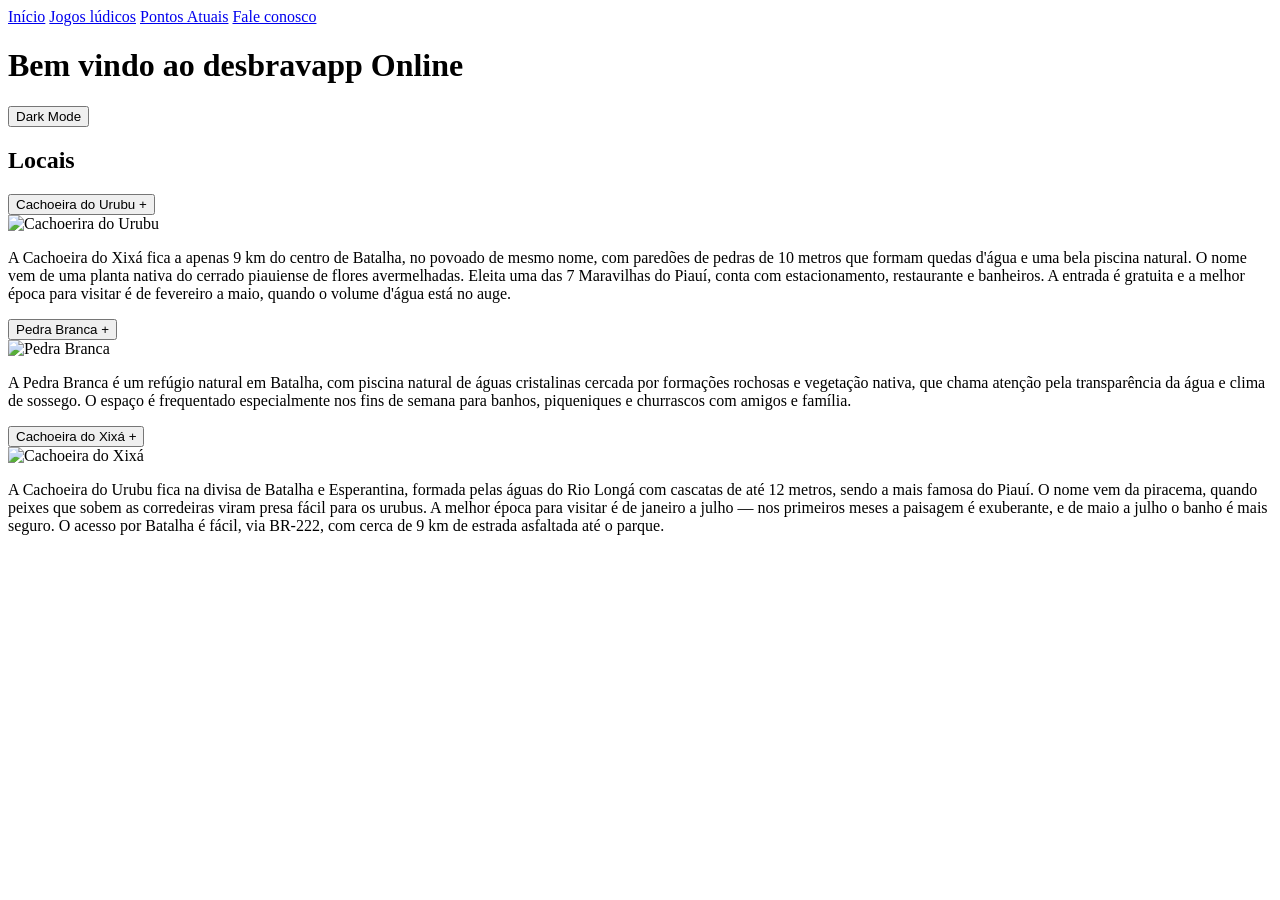
==== index.html @ 531b5672 "Add files via upload" ====
<!DOCTYPE html>
<html lang="en">
<head>
    <meta charset="UTF-8">
    <meta name="viewport" content="width=device-width, initial-scale=1.0">
    <title>Desbravapp Home</title>
    <link rel="stylesheet" href="Styles/base.css">
    <link rel="stylesheet" href="Styles/sidebar.css">
    <link rel="stylesheet" href="Styles/accordion.css">
</head>
<body>
    <div class="container">
        <aside class="sidebar">
            <nav class="nav-menu">
                <a class="nav-button active" href="Index.html">Início</a>
                <a class="nav-button" href="Jogos_Lúdicos.html">Jogos lúdicos</a>
                <a class="nav-button" href="Selo.html">Pontos Atuais</a>
                <a class="nav-button" href="contato.html">Fale conosco</a>
            </nav>
        </aside>
        <main class="main-content">
            <div class="main-header">
                <div>
                    <h1>Bem vindo ao desbravapp Online</h1>
                </div>
                <button id="theme-toggle" class="theme-toggle" type="button">Dark Mode</button>
            </div>
            <h2>Locais</h2>
            <div class="accordion-container">
                <div class="accordion-item">
                    <button class="accordion-header">
                        <span class="accordion-title">Cachoeira do Urubu</span>
                        <span class="accordion-icon">+</span>
                    </button>
                    <div class="accordion-content">
                        <div class="conteudo-local">
                    <img src="Img/urubu.jpg" alt="Cachoerira do Urubu"  width="600" height="300">
                    <p>A Cachoeira do Xixá fica a apenas 9 km do centro de Batalha, no povoado de mesmo nome, com paredões de pedras de 10 metros que formam quedas d'água e uma bela piscina natural. O nome vem de uma planta nativa do cerrado piauiense de flores avermelhadas. Eleita uma das 7 Maravilhas do Piauí, conta com estacionamento, restaurante e banheiros. A entrada é gratuita e a melhor época para visitar é de fevereiro a maio, quando o volume d'água está no auge.</p>
                        </div>
                    </div>
                </div>
                <div class="accordion-item">
                    <button class="accordion-header">
                        <span class="accordion-title">Pedra Branca</span>
                        <span class="accordion-icon">+</span>
                    </button>
                    <div class="accordion-content">
                         <div class="conteudo-local">
                        <img src="Img/Branca.webp" alt="Pedra Branca" width="600" height="300">
                        <p>A Pedra Branca é um refúgio natural em Batalha, com piscina natural de águas cristalinas cercada por formações rochosas e vegetação nativa, que chama atenção pela transparência da água e clima de sossego. O espaço é frequentado especialmente nos fins de semana para banhos, piqueniques e churrascos com amigos e família.</p>
                        </div>
                    </div>
                </div>
                <div class="accordion-item">
                    <button class="accordion-header">
                        <span class="accordion-title">Cachoeira do Xixá</span>
                        <span class="accordion-icon">+</span>
                    </button>
                    <div class="accordion-content">
                        <div class="conteudo-local">
                            <img src="Img/Xixá.jpeg" alt="Cachoeira do Xixá" width="600" height="300">
                            <p>A Cachoeira do Urubu fica na divisa de Batalha e Esperantina, formada pelas águas do Rio Longá com cascatas de até 12 metros, sendo a mais famosa do Piauí. O nome vem da piracema, quando peixes que sobem as corredeiras viram presa fácil para os urubus. A melhor época para visitar é de janeiro a julho — nos primeiros meses a paisagem é exuberante, e de maio a julho o banho é mais seguro. O acesso por Batalha é fácil, via BR-222, com cerca de 9 km de estrada asfaltada até o parque.</p>
                        </div>
                    </div>
                </div>
            </div>
        </main>

        <script>
            document.querySelectorAll('.accordion-header').forEach(button => {
                button.addEventListener('click', () => {
                    const item = button.parentElement;
                    const isActive = item.classList.contains('active');
                    
                    document.querySelectorAll('.accordion-item').forEach(i => i.classList.remove('active'));
                    
                    if (!isActive) {
                        item.classList.add('active');
                    }
                });
            });

            const themeToggle = document.getElementById('theme-toggle');
            const pageBody = document.body;
            themeToggle.addEventListener('click', () => {
                const isDark = pageBody.classList.toggle('dark-mode');
                themeToggle.textContent = isDark ? 'Light Mode' : 'Dark Mode';
            });
        </script>
    </div>

</body>
</html>
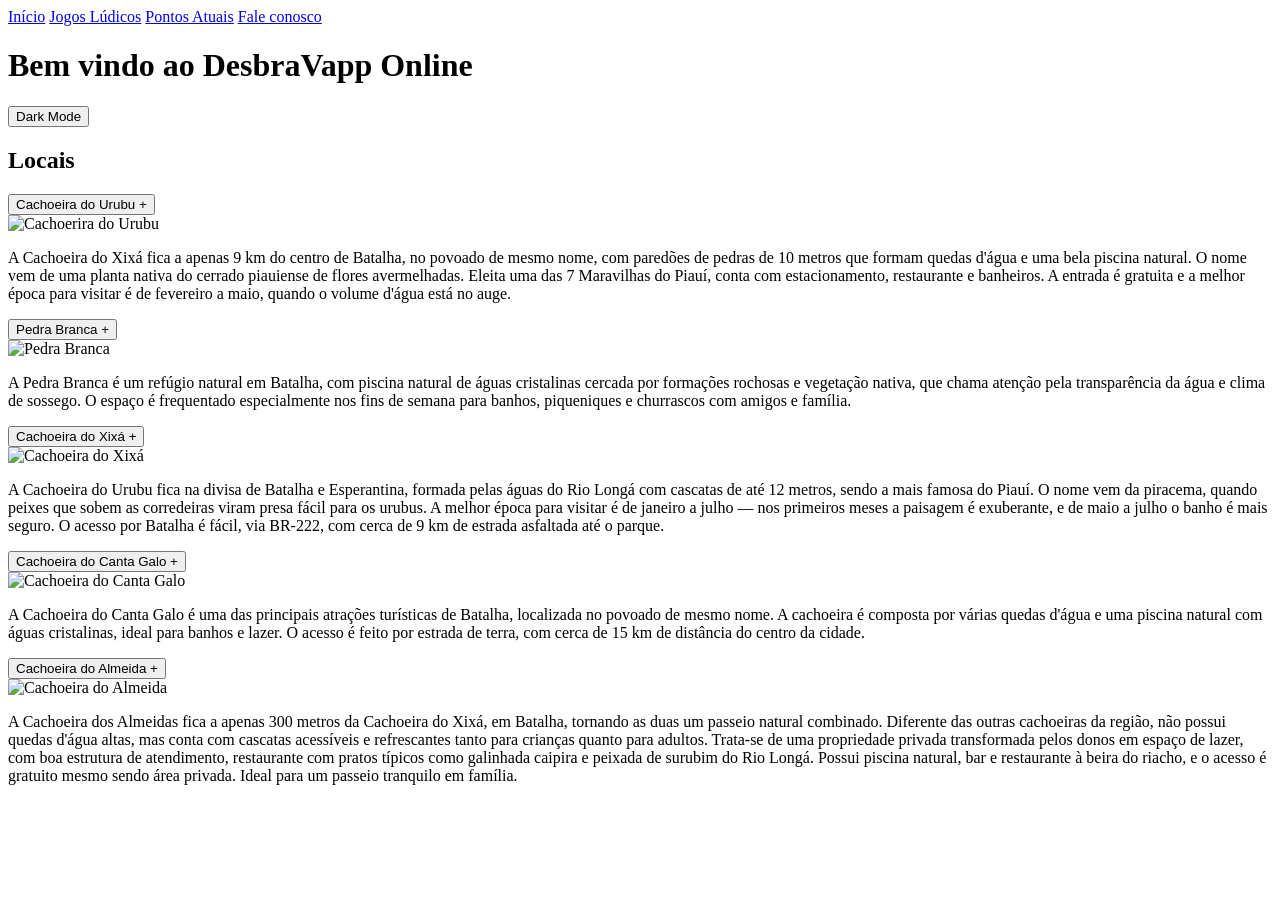
==== commit e1f59391: "Add files via upload" ====
--- a/index.html
+++ b/index.html
@@ -13,7 +13,7 @@
         <aside class="sidebar">
             <nav class="nav-menu">
                 <a class="nav-button active" href="Index.html">Início</a>
-                <a class="nav-button" href="Jogos_Lúdicos.html">Jogos lúdicos</a>
+                <a class="nav-button" href="Jogos_Lúdicos.html">Jogos Lúdicos</a>
                 <a class="nav-button" href="Selo.html">Pontos Atuais</a>
                 <a class="nav-button" href="contato.html">Fale conosco</a>
             </nav>
@@ -21,7 +21,7 @@
         <main class="main-content">
             <div class="main-header">
                 <div>
-                    <h1>Bem vindo ao desbravapp Online</h1>
+                    <h1>Bem vindo ao DesbraVapp Online</h1>
                 </div>
                 <button id="theme-toggle" class="theme-toggle" type="button">Dark Mode</button>
             </div>
@@ -63,6 +63,30 @@
                         </div>
                     </div>
                 </div>
+                <div class="accordion-item">
+                    <button class="accordion-header">
+                        <span class="accordion-title">Cachoeira do Canta Galo</span>
+                        <span class="accordion-icon">+</span>
+                    </button>
+                    <div class="accordion-content">
+                        <div class="conteudo-local">
+                            <img src="Img/Galo.jpg" alt="Cachoeira do Canta Galo" width="600" height="300">
+                            <p>A Cachoeira do Canta Galo é uma das principais atrações turísticas de Batalha, localizada no povoado de mesmo nome. A cachoeira é composta por várias quedas d'água e uma piscina natural com águas cristalinas, ideal para banhos e lazer. O acesso é feito por estrada de terra, com cerca de 15 km de distância do centro da cidade.</p>
+                        </div>
+                    </div>
+                </div>
+                <div class="accordion-item">
+                    <button class="accordion-header">
+                        <span class="accordion-title">Cachoeira do Almeida</span>
+                        <span class="accordion-icon">+</span>
+                    </button>
+                    <div class="accordion-content">
+                        <div class="conteudo-local">
+                            <img src="Img/Almeida.jpeg" alt="Cachoeira do Almeida" width="600" height="300">
+                           <p> A Cachoeira dos Almeidas fica a apenas 300 metros da Cachoeira do Xixá, em Batalha, tornando as duas um passeio natural combinado. Diferente das outras cachoeiras da região, não possui quedas d'água altas, mas conta com cascatas acessíveis e refrescantes tanto para crianças quanto para adultos. Trata-se de uma propriedade privada transformada pelos donos em espaço de lazer, com boa estrutura de atendimento, restaurante com pratos típicos como galinhada caipira e peixada de surubim do Rio Longá. Possui piscina natural, bar e restaurante à beira do riacho, e o acesso é gratuito mesmo sendo área privada. Ideal para um passeio tranquilo em família.</p>
+                        </div>
+                    </div>
+                </div>
             </div>
         </main>
 
@@ -80,15 +104,9 @@
                 });
             });
 
-            const themeToggle = document.getElementById('theme-toggle');
-            const pageBody = document.body;
-            themeToggle.addEventListener('click', () => {
-                const isDark = pageBody.classList.toggle('dark-mode');
-                themeToggle.textContent = isDark ? 'Light Mode' : 'Dark Mode';
-            });
         </script>
     </div>
-
+    <script src="tema.js"></script>
 </body>
 </html>
 
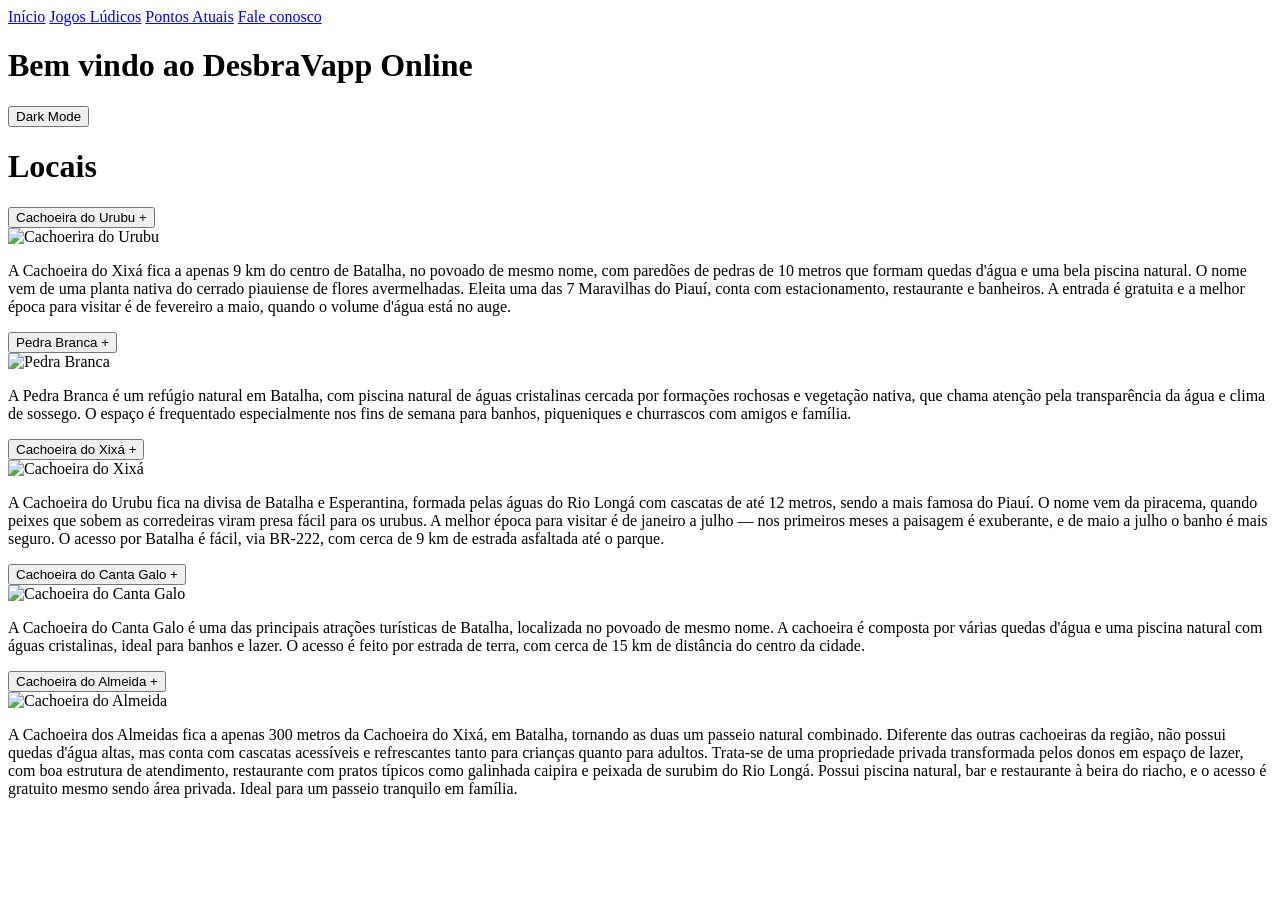
==== commit 0b9feda2: "Add files via upload Alterei cores do site e de fontes, adicionei Dark Mode em todas as abas e troqu" ====
--- a/index.html
+++ b/index.html
@@ -25,7 +25,7 @@
                 </div>
                 <button id="theme-toggle" class="theme-toggle" type="button">Dark Mode</button>
             </div>
-            <h2>Locais</h2>
+            <h1>Locais</h1>
             <div class="accordion-container">
                 <div class="accordion-item">
                     <button class="accordion-header">
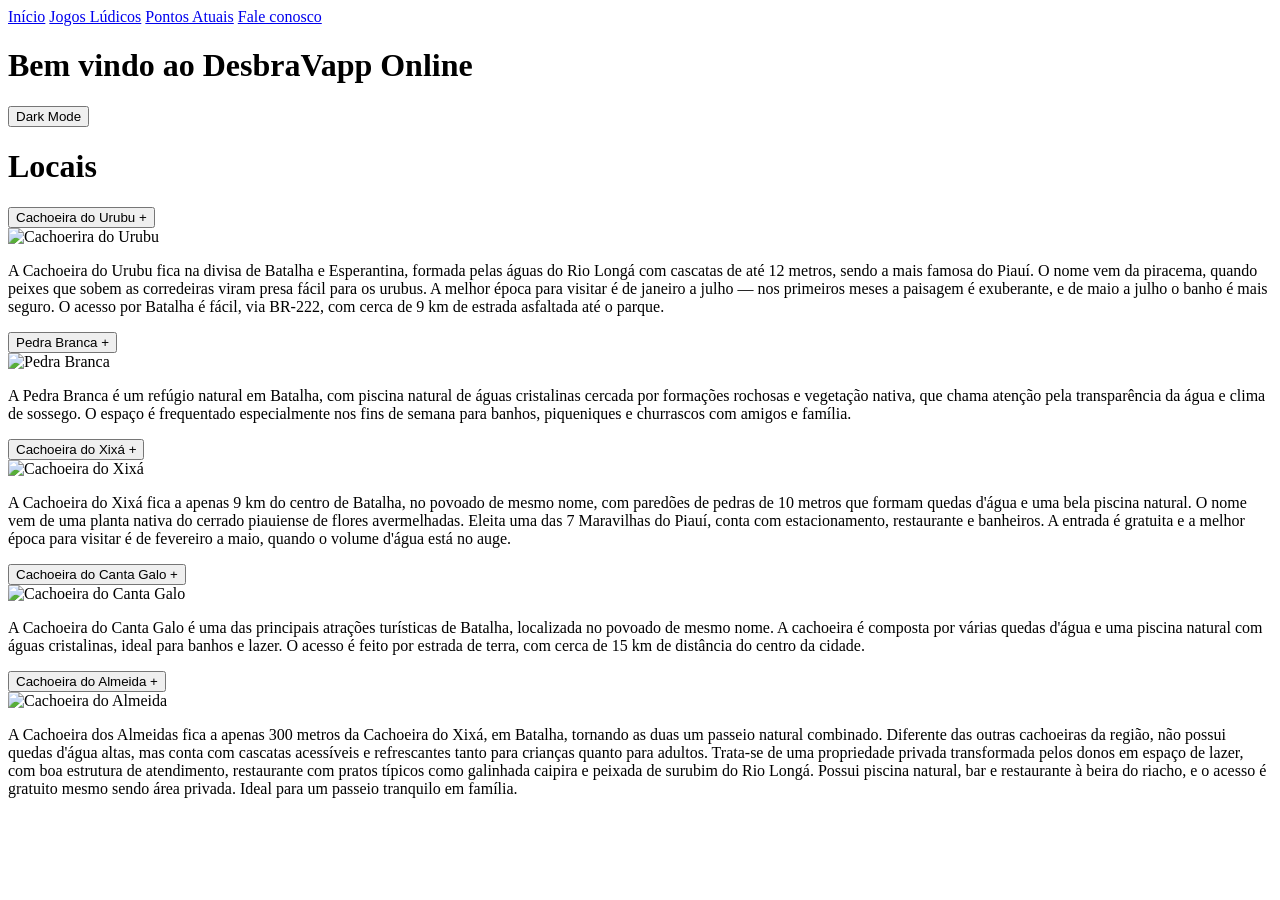
==== commit 35351328: "Add files via upload" ====
--- a/index.html
+++ b/index.html
@@ -35,7 +35,7 @@
                     <div class="accordion-content">
                         <div class="conteudo-local">
                     <img src="Img/urubu.jpg" alt="Cachoerira do Urubu"  width="600" height="300">
-                    <p>A Cachoeira do Xixá fica a apenas 9 km do centro de Batalha, no povoado de mesmo nome, com paredões de pedras de 10 metros que formam quedas d'água e uma bela piscina natural. O nome vem de uma planta nativa do cerrado piauiense de flores avermelhadas. Eleita uma das 7 Maravilhas do Piauí, conta com estacionamento, restaurante e banheiros. A entrada é gratuita e a melhor época para visitar é de fevereiro a maio, quando o volume d'água está no auge.</p>
+                    <p>A Cachoeira do Urubu fica na divisa de Batalha e Esperantina, formada pelas águas do Rio Longá com cascatas de até 12 metros, sendo a mais famosa do Piauí. O nome vem da piracema, quando peixes que sobem as corredeiras viram presa fácil para os urubus. A melhor época para visitar é de janeiro a julho — nos primeiros meses a paisagem é exuberante, e de maio a julho o banho é mais seguro. O acesso por Batalha é fácil, via BR-222, com cerca de 9 km de estrada asfaltada até o parque.</p>
                         </div>
                     </div>
                 </div>
@@ -59,7 +59,7 @@
                     <div class="accordion-content">
                         <div class="conteudo-local">
                             <img src="Img/Xixá.jpeg" alt="Cachoeira do Xixá" width="600" height="300">
-                            <p>A Cachoeira do Urubu fica na divisa de Batalha e Esperantina, formada pelas águas do Rio Longá com cascatas de até 12 metros, sendo a mais famosa do Piauí. O nome vem da piracema, quando peixes que sobem as corredeiras viram presa fácil para os urubus. A melhor época para visitar é de janeiro a julho — nos primeiros meses a paisagem é exuberante, e de maio a julho o banho é mais seguro. O acesso por Batalha é fácil, via BR-222, com cerca de 9 km de estrada asfaltada até o parque.</p>
+                            <p> A Cachoeira do Xixá fica a apenas 9 km do centro de Batalha, no povoado de mesmo nome, com paredões de pedras de 10 metros que formam quedas d'água e uma bela piscina natural. O nome vem de uma planta nativa do cerrado piauiense de flores avermelhadas. Eleita uma das 7 Maravilhas do Piauí, conta com estacionamento, restaurante e banheiros. A entrada é gratuita e a melhor época para visitar é de fevereiro a maio, quando o volume d'água está no auge.</p>
                         </div>
                     </div>
                 </div>
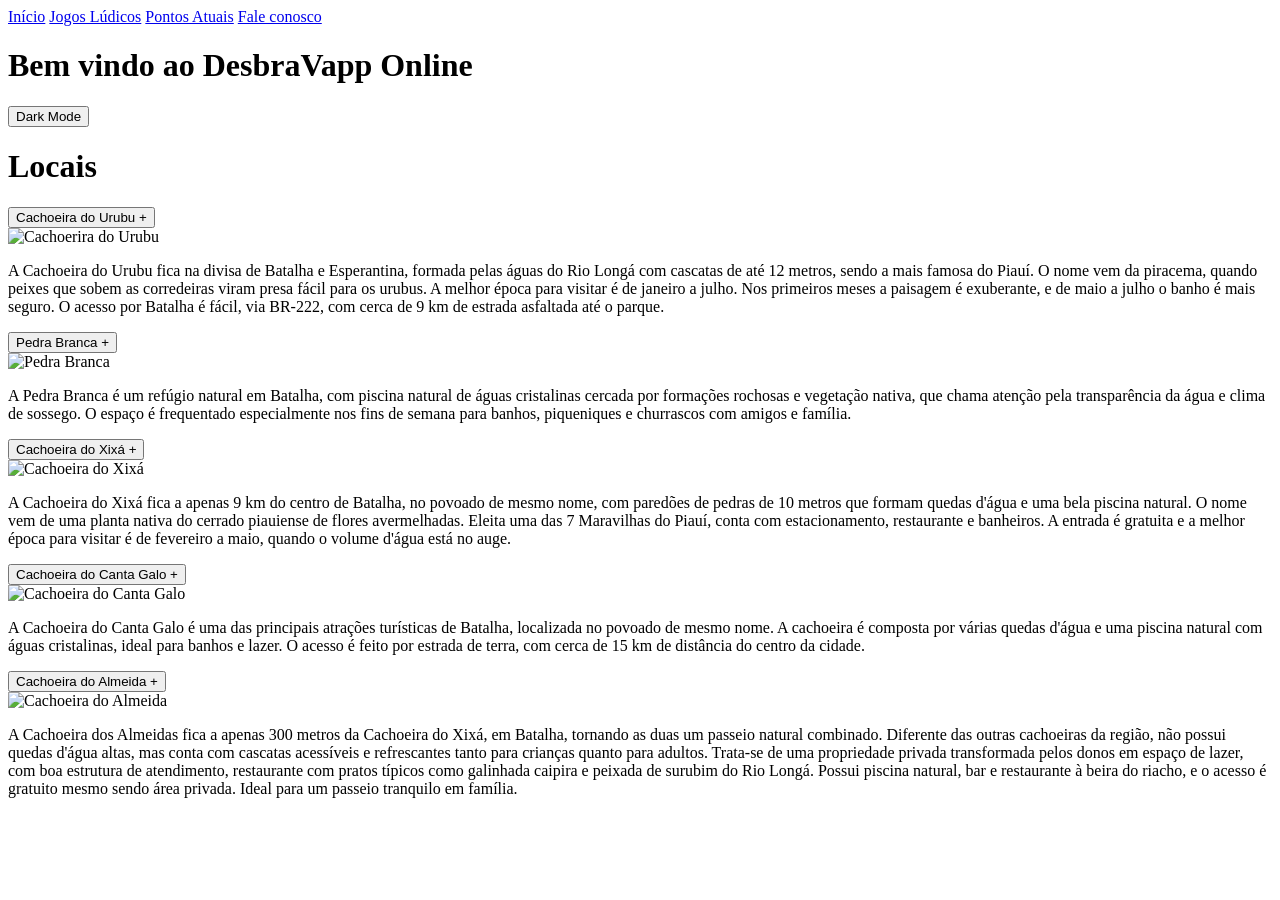
==== commit 1247b7ee: "Add files via upload Adicionei à aba "Jogos Lúcidos" o jogo de quizz, adicionei a imagem "Xixá" que " ====
--- a/index.html
+++ b/index.html
@@ -35,7 +35,7 @@
                     <div class="accordion-content">
                         <div class="conteudo-local">
                     <img src="Img/urubu.jpg" alt="Cachoerira do Urubu"  width="600" height="300">
-                    <p>A Cachoeira do Urubu fica na divisa de Batalha e Esperantina, formada pelas águas do Rio Longá com cascatas de até 12 metros, sendo a mais famosa do Piauí. O nome vem da piracema, quando peixes que sobem as corredeiras viram presa fácil para os urubus. A melhor época para visitar é de janeiro a julho — nos primeiros meses a paisagem é exuberante, e de maio a julho o banho é mais seguro. O acesso por Batalha é fácil, via BR-222, com cerca de 9 km de estrada asfaltada até o parque.</p>
+                    <p>A Cachoeira do Urubu fica na divisa de Batalha e Esperantina, formada pelas águas do Rio Longá com cascatas de até 12 metros, sendo a mais famosa do Piauí. O nome vem da piracema, quando peixes que sobem as corredeiras viram presa fácil para os urubus. A melhor época para visitar é de janeiro a julho. Nos primeiros meses a paisagem é exuberante, e de maio a julho o banho é mais seguro. O acesso por Batalha é fácil, via BR-222, com cerca de 9 km de estrada asfaltada até o parque.</p>
                         </div>
                     </div>
                 </div>
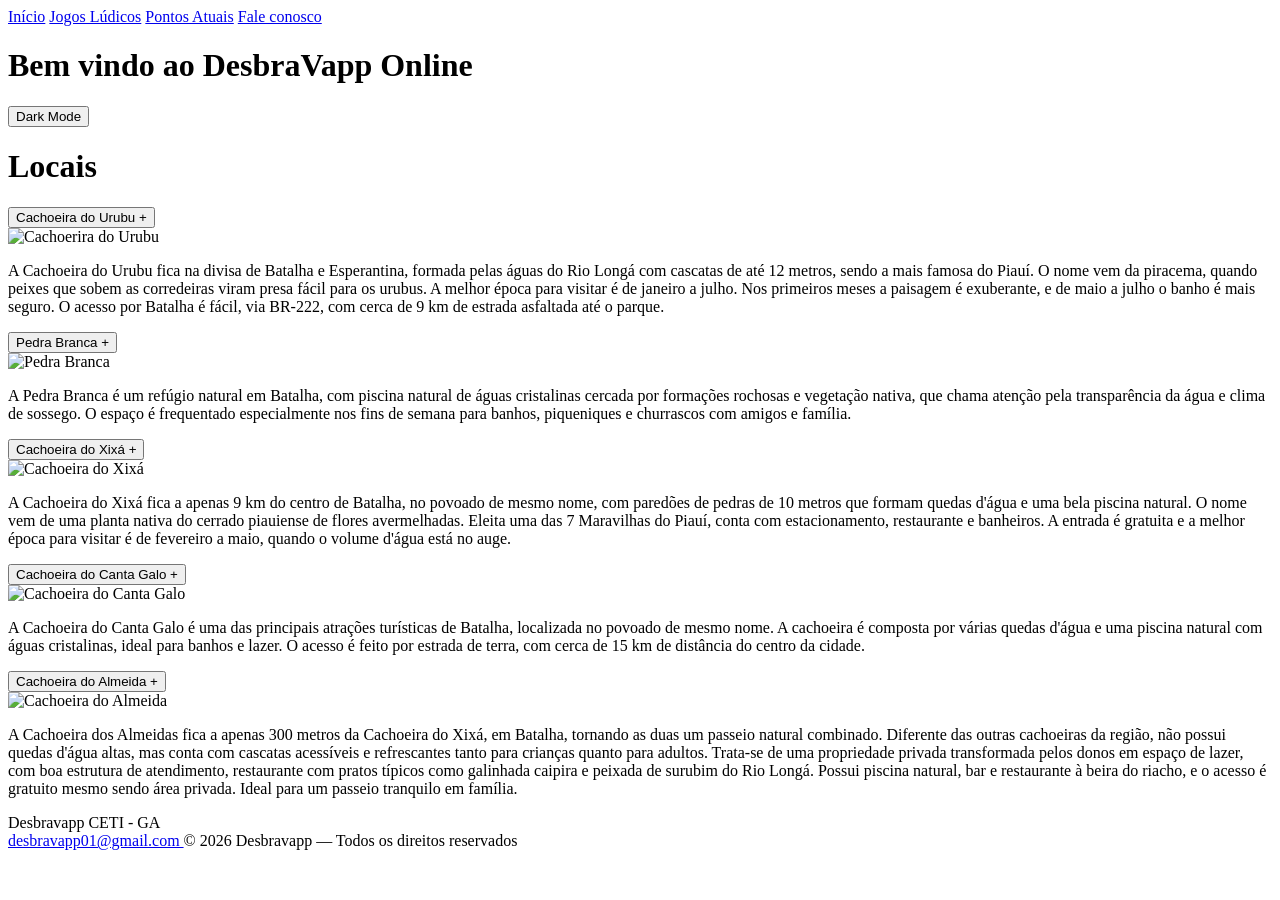
==== commit 6ae8a316: "Add files via upload" ====
--- a/index.html
+++ b/index.html
@@ -7,7 +7,13 @@
     <link rel="stylesheet" href="Styles/base.css">
     <link rel="stylesheet" href="Styles/sidebar.css">
     <link rel="stylesheet" href="Styles/accordion.css">
+    <link rel="stylesheet" href="Styles/footer.css">
 </head>
+
+
+<script>
+  document.getElementById('footer-year').textContent = new Date().getFullYear();
+</script>
 <body>
     <div class="container">
         <aside class="sidebar">
@@ -16,6 +22,7 @@
                 <a class="nav-button" href="Jogos_Lúdicos.html">Jogos Lúdicos</a>
                 <a class="nav-button" href="Selo.html">Pontos Atuais</a>
                 <a class="nav-button" href="contato.html">Fale conosco</a>
+            
             </nav>
         </aside>
         <main class="main-content">
@@ -106,6 +113,25 @@
 
         </script>
     </div>
+    <footer class="site-footer">
+  <div class="footer-content">
+    <div class="footer-brand">
+      <span class="footer-logo">Desbravapp</span>
+      <span class="footer-school">CETI - GA</span>
+    </div>
+    <div class="footer-divider"></div>
+    <div class="footer-info">
+      <a href="mailto:desbravapp01@gmail.com" class="footer-email">
+    desbravapp01@gmail.com
+      </a>
+      <span class="footer-copy">© <span id="footer-year"></span> Desbravapp — Todos os direitos reservados</span>
+    </div>
+  </div>
+</footer>   
+<script>
+        document.getElementById('footer-year').textContent = new Date().getFullYear();
+    </script>
+    
     <script src="tema.js"></script>
 </body>
 </html>
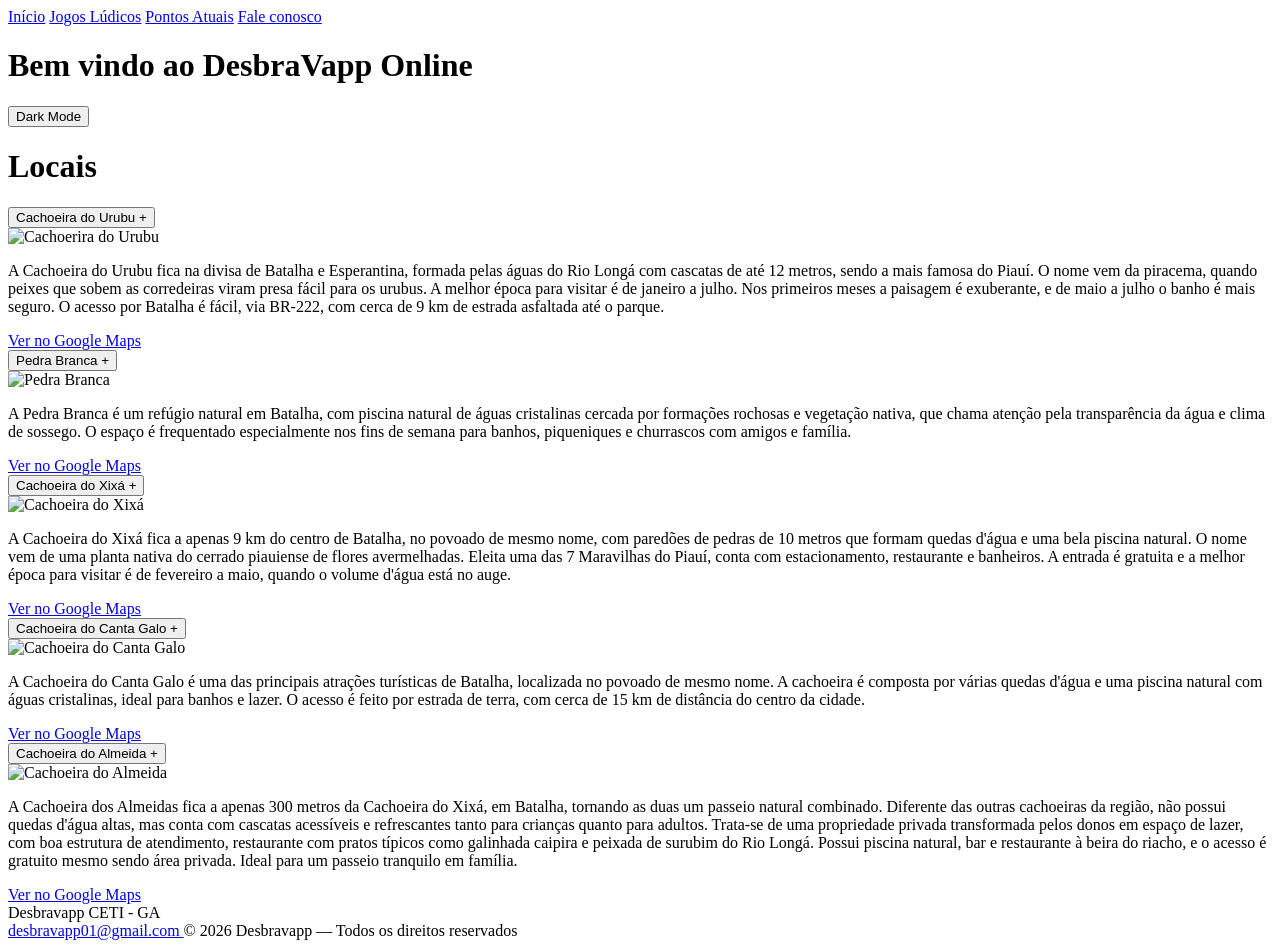
==== commit 3bfa2181: "Adicionei o botão de enviar para o google maps" ====
--- a/index.html
+++ b/index.html
@@ -43,6 +43,7 @@
                         <div class="conteudo-local">
                     <img src="Img/urubu.jpg" alt="Cachoerira do Urubu"  width="600" height="300">
                     <p>A Cachoeira do Urubu fica na divisa de Batalha e Esperantina, formada pelas águas do Rio Longá com cascatas de até 12 metros, sendo a mais famosa do Piauí. O nome vem da piracema, quando peixes que sobem as corredeiras viram presa fácil para os urubus. A melhor época para visitar é de janeiro a julho. Nos primeiros meses a paisagem é exuberante, e de maio a julho o banho é mais seguro. O acesso por Batalha é fácil, via BR-222, com cerca de 9 km de estrada asfaltada até o parque.</p>
+                    <a href="https://www.google.com/maps/search/Cachoeira+do+Urubu,+Batalha,+Piaui" target="_blank" class="google-maps-btn">Ver no Google Maps</a>
                         </div>
                     </div>
                 </div>
@@ -55,6 +56,7 @@
                          <div class="conteudo-local">
                         <img src="Img/Branca.webp" alt="Pedra Branca" width="600" height="300">
                         <p>A Pedra Branca é um refúgio natural em Batalha, com piscina natural de águas cristalinas cercada por formações rochosas e vegetação nativa, que chama atenção pela transparência da água e clima de sossego. O espaço é frequentado especialmente nos fins de semana para banhos, piqueniques e churrascos com amigos e família.</p>
+                        <a href="https://www.google.com/maps/search/Pedra+Branca,+Batalha,+Piaui" target="_blank" class="google-maps-btn">Ver no Google Maps</a>
                         </div>
                     </div>
                 </div>
@@ -67,6 +69,7 @@
                         <div class="conteudo-local">
                             <img src="Img/Xixá.jpeg" alt="Cachoeira do Xixá" width="600" height="300">
                             <p> A Cachoeira do Xixá fica a apenas 9 km do centro de Batalha, no povoado de mesmo nome, com paredões de pedras de 10 metros que formam quedas d'água e uma bela piscina natural. O nome vem de uma planta nativa do cerrado piauiense de flores avermelhadas. Eleita uma das 7 Maravilhas do Piauí, conta com estacionamento, restaurante e banheiros. A entrada é gratuita e a melhor época para visitar é de fevereiro a maio, quando o volume d'água está no auge.</p>
+                            <a href="https://www.google.com/maps/search/Cachoeira+do+Xixa,+Batalha,+Piaui" target="_blank" class="google-maps-btn">Ver no Google Maps</a>
                         </div>
                     </div>
                 </div>
@@ -79,6 +82,7 @@
                         <div class="conteudo-local">
                             <img src="Img/Galo.jpg" alt="Cachoeira do Canta Galo" width="600" height="300">
                             <p>A Cachoeira do Canta Galo é uma das principais atrações turísticas de Batalha, localizada no povoado de mesmo nome. A cachoeira é composta por várias quedas d'água e uma piscina natural com águas cristalinas, ideal para banhos e lazer. O acesso é feito por estrada de terra, com cerca de 15 km de distância do centro da cidade.</p>
+                            <a href="https://www.google.com/maps/search/Cachoeira+do+Canta+Galo,+Batalha,+Piaui" target="_blank" class="google-maps-btn">Ver no Google Maps</a>
                         </div>
                     </div>
                 </div>
@@ -91,6 +95,7 @@
                         <div class="conteudo-local">
                             <img src="Img/Almeida.jpeg" alt="Cachoeira do Almeida" width="600" height="300">
                            <p> A Cachoeira dos Almeidas fica a apenas 300 metros da Cachoeira do Xixá, em Batalha, tornando as duas um passeio natural combinado. Diferente das outras cachoeiras da região, não possui quedas d'água altas, mas conta com cascatas acessíveis e refrescantes tanto para crianças quanto para adultos. Trata-se de uma propriedade privada transformada pelos donos em espaço de lazer, com boa estrutura de atendimento, restaurante com pratos típicos como galinhada caipira e peixada de surubim do Rio Longá. Possui piscina natural, bar e restaurante à beira do riacho, e o acesso é gratuito mesmo sendo área privada. Ideal para um passeio tranquilo em família.</p>
+                            <a href="https://www.google.com/maps/search/Cachoeira+do+Almeida,+Batalha,+Piaui" target="_blank" class="google-maps-btn">Ver no Google Maps</a>
                         </div>
                     </div>
                 </div>
